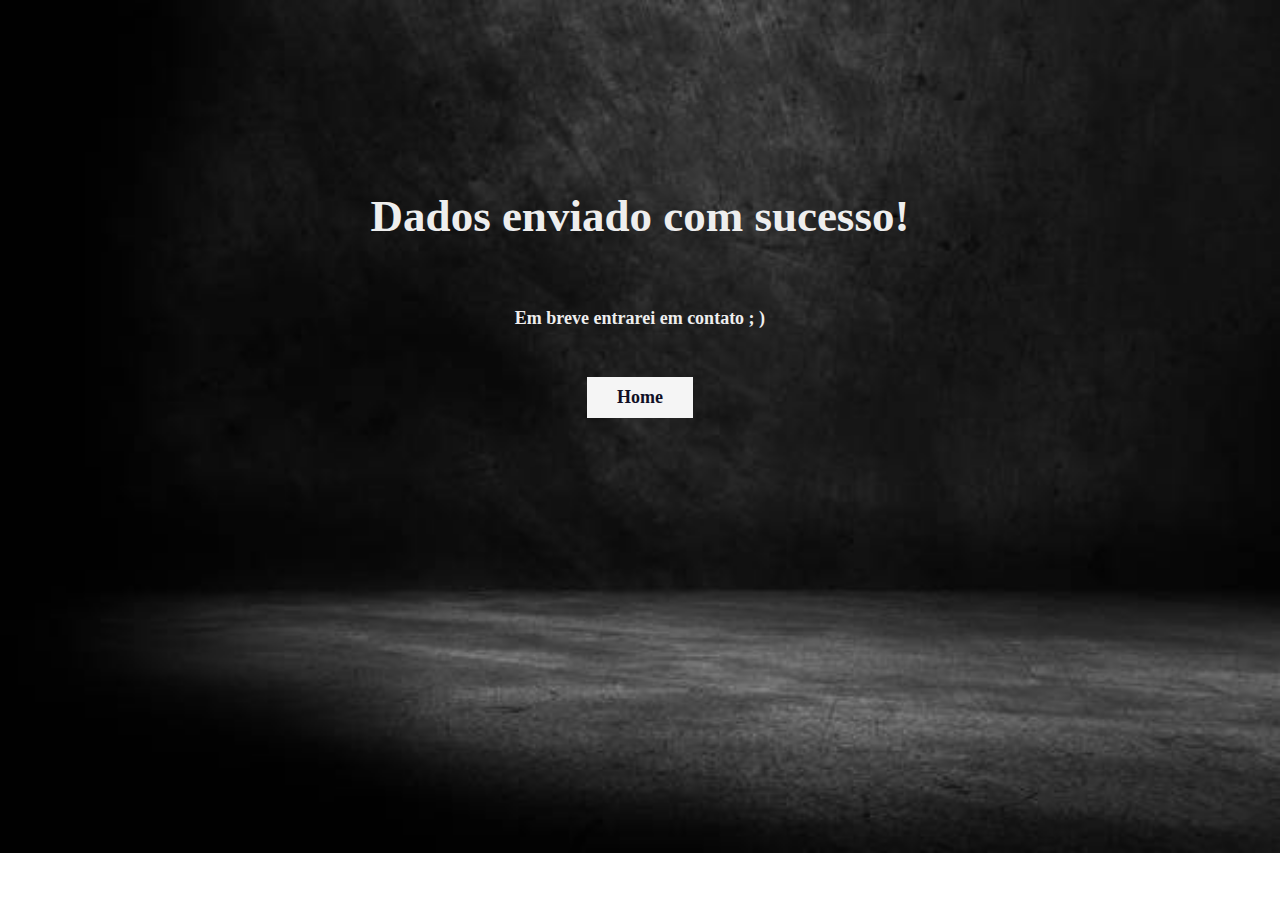
==== obrigado.html @ 5d564862 "Atualização" ====
<!DOCTYPE html>
<html class="obrigado" lang="pt-br">
    <head>
        <meta charset="UTF-8">
        <meta http-equiv="X-UA-Compatible" content="IE=edge">
        <meta name="viewport" content="width=device-width, initial-scale=1.0">
        <link rel="stylesheet" href="css/estilos.css">
        <link rel="shortcut icon" href="fcs.ico" type="image/x-icon">
        <title>Resposta do formulário</title>
    </head>
    <body id="main">
        <h1 class="text">Dados enviado com sucesso!</h1>
        <p class="paragrafo">Em breve entrarei em contato ; )</p>
        <a href="index.html" class="btn">Home</a>
    </body>
</html>
---- css/estilos.css ----
*{
    font-family: Heelvetica;
    font-weight: bold;
    box-sizing: border-box;
    
}
body{
    display: flex;
    align-items: center;
    justify-content: center;
    flex-direction: column;
    background-image: url(/assents/img/fundo.jpg);
    background-repeat: no-repeat;
    background-size: cover;
    border-radius: 15px;
}
legend{
    color: #fff;
    padding: 10px;
    text-align: center;
}
fieldset{
    width: 20rem;
    border: 1px solid greenyellow;
    border-radius: 10px;
}
input{
    background: none;
    color: #fff;
}
.inputBox{
    position: relative;
    margin: 2rem 1rem;
    background: none;
}
.inputUser{
    background: none;
    border: none;
    border-bottom: 1px solid greenyellow;
    outline: none;
    font-size: .9rem;
    width: 18rem;
    letter-spacing: 1px;
    padding-left: 0.5rem;
    border-radius: 10px;
}

.labelInput{
    position: absolute;
    top: -20px;
    left: 0px;
    pointer-events: none;
    color: #fff;
    font-size: .8rem;
}

.inputUser:focus ~ .labelInput{
    top: -15px;
    font-size: .7rem;
    color: greenyellow;
}
::-webkit-input-placeholder{
    color: #fff;
}
.label_date{
    margin: -0.5rem 1rem ;
    color: #fff;
}
.genero{
    color: #fff;
    letter-spacing: 1px;
    margin: 1rem 1rem;
    font-weight: bold;
    display: block;
}
.genero p{
    margin-top: -1rem;
}
button {
    background: none;
    cursor: pointer;
	color: #fff;
	border-radius: 5px; 
    width: 18rem;
    align-items: center;
    font-size: 1.3rem;
    font-weight: bold;
    border: 1px solid greenyellow;   
    margin-top: 20px;
    height: 3rem;
    padding: 0.3rem;
}
button:hover {
    background-color: greenyellow;
    color: #101026;
}

textarea{
    background: none;
    width: 18rem;
    border: none;
    border-radius: 5px; 
    font-size: 1rem;
    border: 1px solid greenyellow;
    resize: none;
    padding: 0.6rem;
    margin-top: 1rem;
    color: #fff;
    outline: none;
    letter-spacing: 1px;
}

/* barra de progresso */
progress{
    width: 18rem;
    height: 1rem;
    margin: 0 1rem;
    padding: 0.3rem;
    border-radius: 10px;
}

progress::-webkit-progress-bar{
    background-color: yellowgreen;
    border-radius: 5px;
}
progress::-moz-progress-value{
    background-color: #888;
    border-radius: 5px;
}
progress::-moz-progress-value{
    background-color: #888;
    border-radius: 5px;
}
/* Modal */
#modal {
    display: none;
    position: fixed;
    z-index: 1;
    left: 0;
    top: 0;
    width: 100%;
    height: 100%;
    background-color: rgba(0, 0, 0, 0.5);
  }
  
  .modal-content {
    position: relative;
    background-color: #fff;
    margin: 15% auto;
    padding: 20px;
    border-radius: 5px;
    width: 30%;
  }
  
  #close-button {
    color: #aaa;
    float: right;
    font-size: 28px;
    font-weight: bold;
    cursor: pointer;
  }
  
  .modal-message {
    font-size: 18px;
    margin-bottom: 20px;
  }
/* obrigado */
#main{
    text-align: center;
    align-items: center;
    background-image: url(../assents/img/fundo.jpg);
    background-repeat: no-repeat;
    font-family: Helvetica;
    color: #eee;
    margin-top: 10rem;
}
.text{
    font-size: 45px;
    margin-bottom: 3rem;
}
.paragrafo{
    font-size: 18px;
    font-weight: bold;
    margin-bottom: 3rem;
}
.btn{
    padding: 10px 30px;
    background: #f5f5f5;
    text-decoration: none;
    color: #101026;
    font-size: 18px;
    font-weight: bold;
    transition: all 0.5s;
    border: none;
}
.btn:hover{
    border-radius: 16px;
}  
@media (max-width: 450px) {

    #form {
        width: 95%;
        height: 100%;
    }
    input{
        font-size: 22px;
    }
    textarea{
        font-size: 15px;
        height: 140px;
        width: 140px;
    }

}
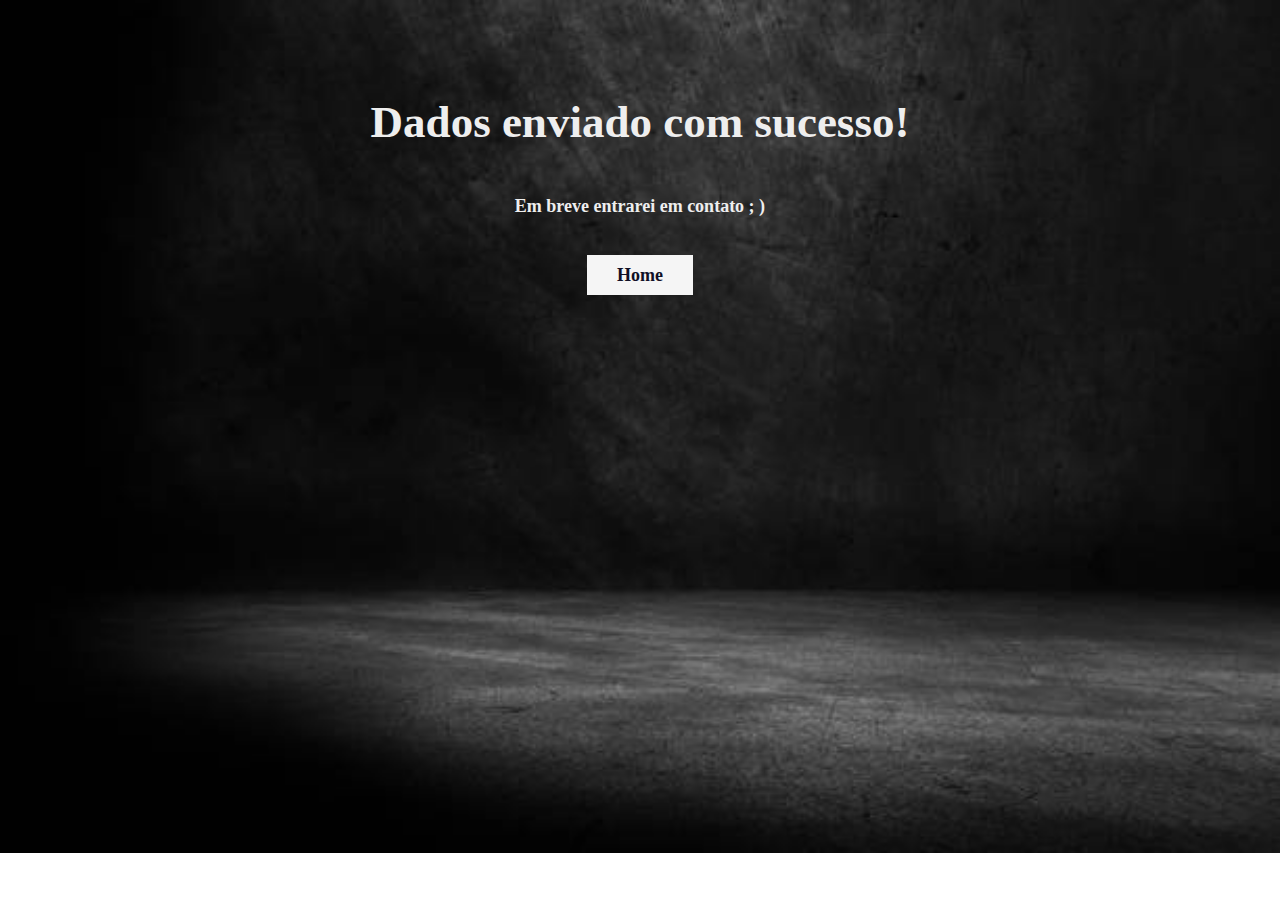
==== commit 8feabd5a: "atualização" ====
--- a/obrigado.html
+++ b/obrigado.html
@@ -6,11 +6,12 @@
         <meta name="viewport" content="width=device-width, initial-scale=1.0">
         <link rel="stylesheet" href="css/estilos.css">
         <link rel="shortcut icon" href="fcs.ico" type="image/x-icon">
+        
         <title>Resposta do formulário</title>
     </head>
     <body id="main">
         <h1 class="text">Dados enviado com sucesso!</h1>
         <p class="paragrafo">Em breve entrarei em contato ; )</p>
-        <a href="index.html" class="btn">Home</a>
+        <a href="https://fcosta74.github.io/new_formulario_js/" class="btn">Home</a>
     </body>
 </html>--- a/css/estilos.css
+++ b/css/estilos.css
@@ -2,27 +2,24 @@
     font-family: Heelvetica;
     font-weight: bold;
     box-sizing: border-box;
-    
 }
 body{
-    display: flex;
-    align-items: center;
-    justify-content: center;
-    flex-direction: column;
-    background-image: url(/assents/img/fundo.jpg);
+    background-image: url(../img/fundo.jpg);
+    background-size: cover;
     background-repeat: no-repeat;
-    background-size: cover;
-    border-radius: 15px;
+    background-color: #fff;
 }
 legend{
     color: #fff;
     padding: 10px;
     text-align: center;
+    font-size: 1.3rem;
 }
 fieldset{
     width: 20rem;
     border: 1px solid greenyellow;
     border-radius: 10px;
+    margin: 0 auto;
 }
 input{
     background: none;
@@ -51,7 +48,7 @@
     left: 0px;
     pointer-events: none;
     color: #fff;
-    font-size: .8rem;
+    font-size: 1rem;
 }
 
 .inputUser:focus ~ .labelInput{
@@ -68,13 +65,13 @@
 }
 .genero{
     color: #fff;
-    letter-spacing: 1px;
-    margin: 1rem 1rem;
+    letter-spacing: 0.5px;
+    margin-left: 1rem;
     font-weight: bold;
     display: block;
 }
 .genero p{
-    margin-top: -1rem;
+    margin-top: -1.5rem;
 }
 button {
     background: none;
@@ -120,15 +117,7 @@
 }
 
 progress::-webkit-progress-bar{
-    background-color: yellowgreen;
-    border-radius: 5px;
-}
-progress::-moz-progress-value{
-    background-color: #888;
-    border-radius: 5px;
-}
-progress::-moz-progress-value{
-    background-color: #888;
+    background-color: #fff;
     border-radius: 5px;
 }
 /* Modal */
@@ -168,11 +157,10 @@
 #main{
     text-align: center;
     align-items: center;
-    background-image: url(../assents/img/fundo.jpg);
-    background-repeat: no-repeat;
+    justify-content: center;
     font-family: Helvetica;
     color: #eee;
-    margin-top: 10rem;
+    margin-top: 6rem;
 }
 .text{
     font-size: 45px;
@@ -197,9 +185,8 @@
     border-radius: 16px;
 }  
 @media (max-width: 450px) {
-
-    #form {
-        width: 95%;
+    fieldset {
+        width: 1rem;
         height: 100%;
     }
     input{
@@ -207,8 +194,14 @@
     }
     textarea{
         font-size: 15px;
-        height: 140px;
-        width: 140px;
-    }
-
+
+    }
+    .inputBox{
+        margin: 2rem 1rem;
+        background: none;
+    }
+    #main{
+        margin-bottom: 5.5rem;
+        min-height: 65vh;
+    }
 }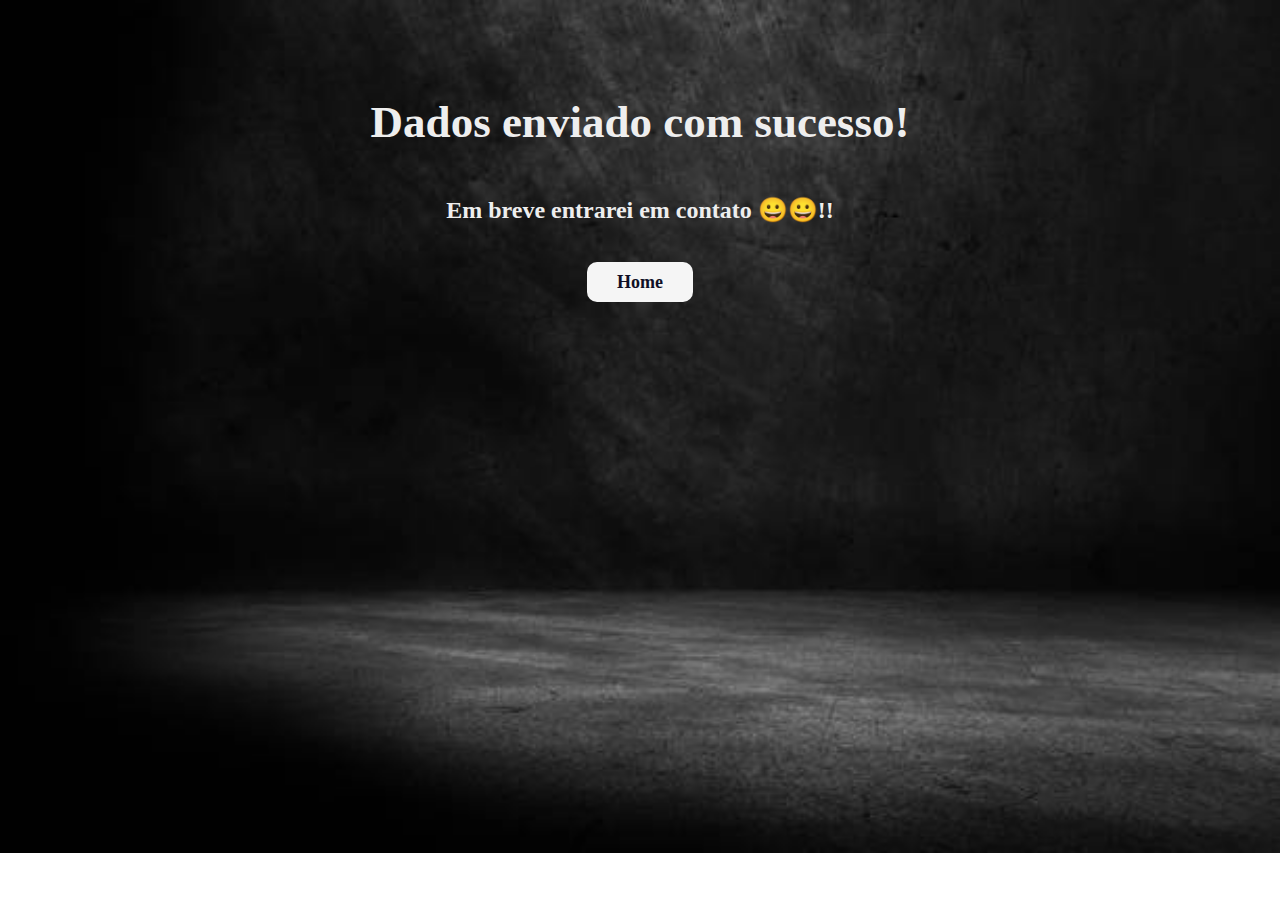
==== commit 56ffed54: "Atualizações" ====
--- a/obrigado.html
+++ b/obrigado.html
@@ -6,12 +6,12 @@
         <meta name="viewport" content="width=device-width, initial-scale=1.0">
         <link rel="stylesheet" href="css/estilos.css">
         <link rel="shortcut icon" href="fcs.ico" type="image/x-icon">
-        
+        <script src="js/script.js" defer></script>
         <title>Resposta do formulário</title>
     </head>
     <body id="main">
         <h1 class="text">Dados enviado com sucesso!</h1>
-        <p class="paragrafo">Em breve entrarei em contato ; )</p>
+        <p class="paragrafo">Em breve entrarei em contato &#128512;&#128512;!!</p>
         <a href="https://fcosta74.github.io/new_formulario_js/" class="btn">Home</a>
     </body>
 </html>--- a/css/estilos.css
+++ b/css/estilos.css
@@ -27,7 +27,7 @@
 }
 .inputBox{
     position: relative;
-    margin: 2rem 1rem;
+    margin: 2.2rem 1rem;
     background: none;
 }
 .inputUser{
@@ -35,43 +35,44 @@
     border: none;
     border-bottom: 1px solid greenyellow;
     outline: none;
-    font-size: .9rem;
+    font-size: 1rem;
     width: 18rem;
     letter-spacing: 1px;
     padding-left: 0.5rem;
     border-radius: 10px;
 }
-
 .labelInput{
     position: absolute;
-    top: -20px;
+    top: -25px;
     left: 0px;
-    pointer-events: none;
-    color: #fff;
-    font-size: 1rem;
+    color: #fff;
+    font-size: 1.2rem;
+    margin-left: .5rem;
 }
 
 .inputUser:focus ~ .labelInput{
     top: -15px;
-    font-size: .7rem;
+    font-size: .8rem;
     color: greenyellow;
 }
 ::-webkit-input-placeholder{
     color: #fff;
 }
-.label_date{
-    margin: -0.5rem 1rem ;
-    color: #fff;
-}
-.genero{
-    color: #fff;
-    letter-spacing: 0.5px;
-    margin-left: 1rem;
-    font-weight: bold;
-    display: block;
-}
-.genero p{
-    margin-top: -1.5rem;
+#labelid{
+    margin-top: 1rem;
+}
+select{
+    font-size: 1rem;
+    border: 2px solid greenyellow;  
+    border-radius: 5px;
+    margin-bottom: 1rem;
+}
+#selectId{
+    color: #fff;
+    margin-left: 1.5rem;
+
+    font-size: 1.2rem;
+
 }
 button {
     background: none;
@@ -110,15 +111,18 @@
 /* barra de progresso */
 progress{
     width: 18rem;
-    height: 1rem;
-    margin: 0 1rem;
-    padding: 0.3rem;
+    height: .5rem;
+    margin: 1rem 1rem;
     border-radius: 10px;
 }
 
 progress::-webkit-progress-bar{
+    background-color: yellowgreen;
+    border-radius: 10px;
+}
+progress::-webkit-progress-value{
     background-color: #fff;
-    border-radius: 5px;
+    border-radius: 10px;
 }
 /* Modal */
 #modal {
@@ -130,29 +134,27 @@
     width: 100%;
     height: 100%;
     background-color: rgba(0, 0, 0, 0.5);
-  }
+}
   
-  .modal-content {
+.modal-content {
     position: relative;
     background-color: #fff;
     margin: 15% auto;
     padding: 20px;
     border-radius: 5px;
     width: 30%;
-  }
-  
-  #close-button {
+}
+#close-button {
     color: #aaa;
     float: right;
     font-size: 28px;
     font-weight: bold;
     cursor: pointer;
-  }
-  
-  .modal-message {
+}
+.modal-message {
     font-size: 18px;
     margin-bottom: 20px;
-  }
+}
 /* obrigado */
 #main{
     text-align: center;
@@ -167,7 +169,7 @@
     margin-bottom: 3rem;
 }
 .paragrafo{
-    font-size: 18px;
+    font-size: 1.5rem;
     font-weight: bold;
     margin-bottom: 3rem;
 }
@@ -180,9 +182,10 @@
     font-weight: bold;
     transition: all 0.5s;
     border: none;
+    border-radius: 10px;
 }
 .btn:hover{
-    border-radius: 16px;
+    border-radius: 20px;
 }  
 @media (max-width: 450px) {
     fieldset {
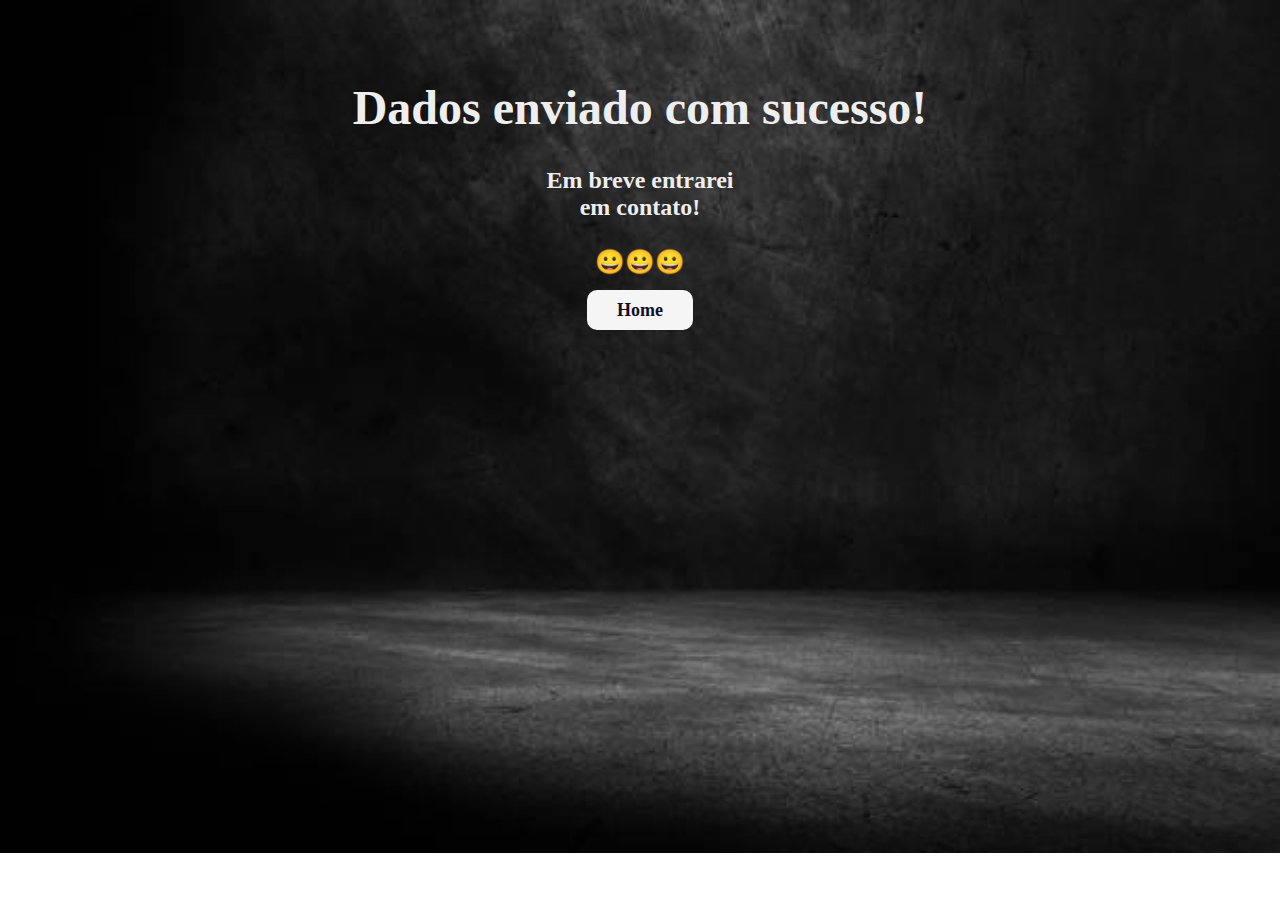
==== commit 0fa218ef: "ff" ====
--- a/obrigado.html
+++ b/obrigado.html
@@ -11,7 +11,7 @@
     </head>
     <body id="main">
         <h1 class="text">Dados enviado com sucesso!</h1>
-        <p class="paragrafo">Em breve entrarei em contato &#128512;&#128512;!!</p>
+        <p class="paragrafo">Em breve entrarei<br>em contato!<br><br>&#128512;&#128512;&#128512;</p>
         <a href="https://fcosta74.github.io/new_formulario_js/" class="btn">Home</a>
     </body>
 </html>--- a/css/estilos.css
+++ b/css/estilos.css
@@ -162,16 +162,14 @@
     justify-content: center;
     font-family: Helvetica;
     color: #eee;
-    margin-top: 6rem;
+    margin: 5rem auto;
 }
 .text{
-    font-size: 45px;
-    margin-bottom: 3rem;
+    font-size: 3rem;    
 }
 .paragrafo{
     font-size: 1.5rem;
     font-weight: bold;
-    margin-bottom: 3rem;
 }
 .btn{
     padding: 10px 30px;
@@ -204,7 +202,14 @@
         background: none;
     }
     #main{
-        margin-bottom: 5.5rem;
-        min-height: 65vh;
+        margin: 5rem auto;
+        width: 70vw;
+        height: 95vh;
+    }
+    .text{
+        font-size: 2.5rem;
+    }
+    .paragrafo{
+        font-size: 1.5rem;
     }
 }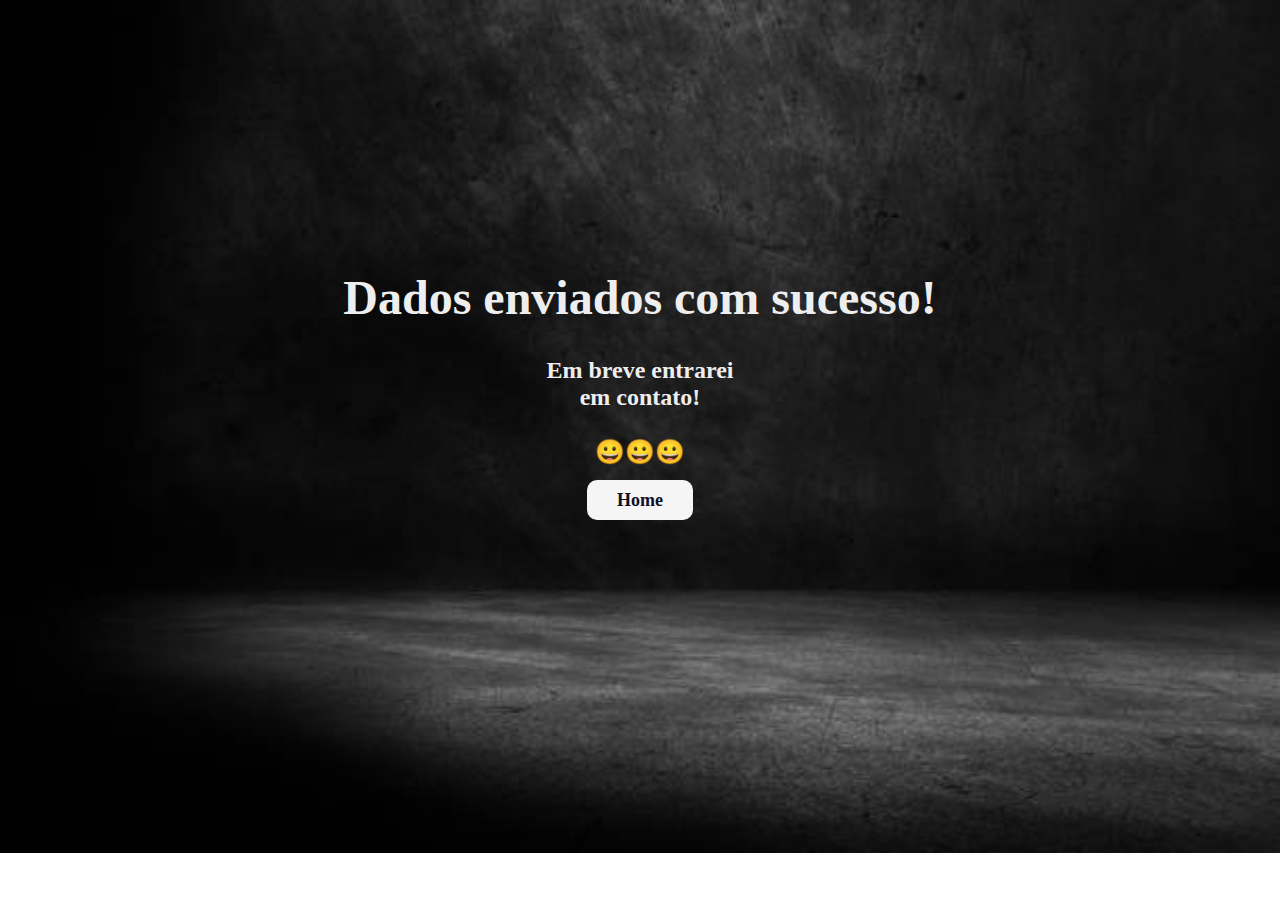
==== commit c7116d7f: "atualização" ====
--- a/obrigado.html
+++ b/obrigado.html
@@ -10,7 +10,7 @@
         <title>Resposta do formulário</title>
     </head>
     <body id="main">
-        <h1 class="text">Dados enviado com sucesso!</h1>
+        <h1 class="text">Dados enviados com sucesso!</h1>
         <p class="paragrafo">Em breve entrarei<br>em contato!<br><br>&#128512;&#128512;&#128512;</p>
         <a href="https://fcosta74.github.io/new_formulario_js/" class="btn">Home</a>
     </body>
--- a/css/estilos.css
+++ b/css/estilos.css
@@ -66,13 +66,19 @@
     border: 2px solid greenyellow;  
     border-radius: 5px;
     margin-bottom: 1rem;
+
 }
 #selectId{
     color: #fff;
     margin-left: 1.5rem;
-
-    font-size: 1.2rem;
-
+    font-size: 1rem;
+}
+#genero{
+    width: 13.86rem;
+    margin-left: 1rem;
+}
+#state{
+    width: 13.86rem;
 }
 button {
     background: none;
@@ -92,7 +98,6 @@
     background-color: greenyellow;
     color: #101026;
 }
-
 textarea{
     background: none;
     width: 18rem;
@@ -162,10 +167,10 @@
     justify-content: center;
     font-family: Helvetica;
     color: #eee;
-    margin: 5rem auto;
+    margin: 30vh auto;
 }
 .text{
-    font-size: 3rem;    
+    font-size: 3rem; 
 }
 .paragrafo{
     font-size: 1.5rem;
@@ -204,7 +209,7 @@
     #main{
         margin: 5rem auto;
         width: 70vw;
-        height: 95vh;
+        height: 81.5vh;
     }
     .text{
         font-size: 2.5rem;
